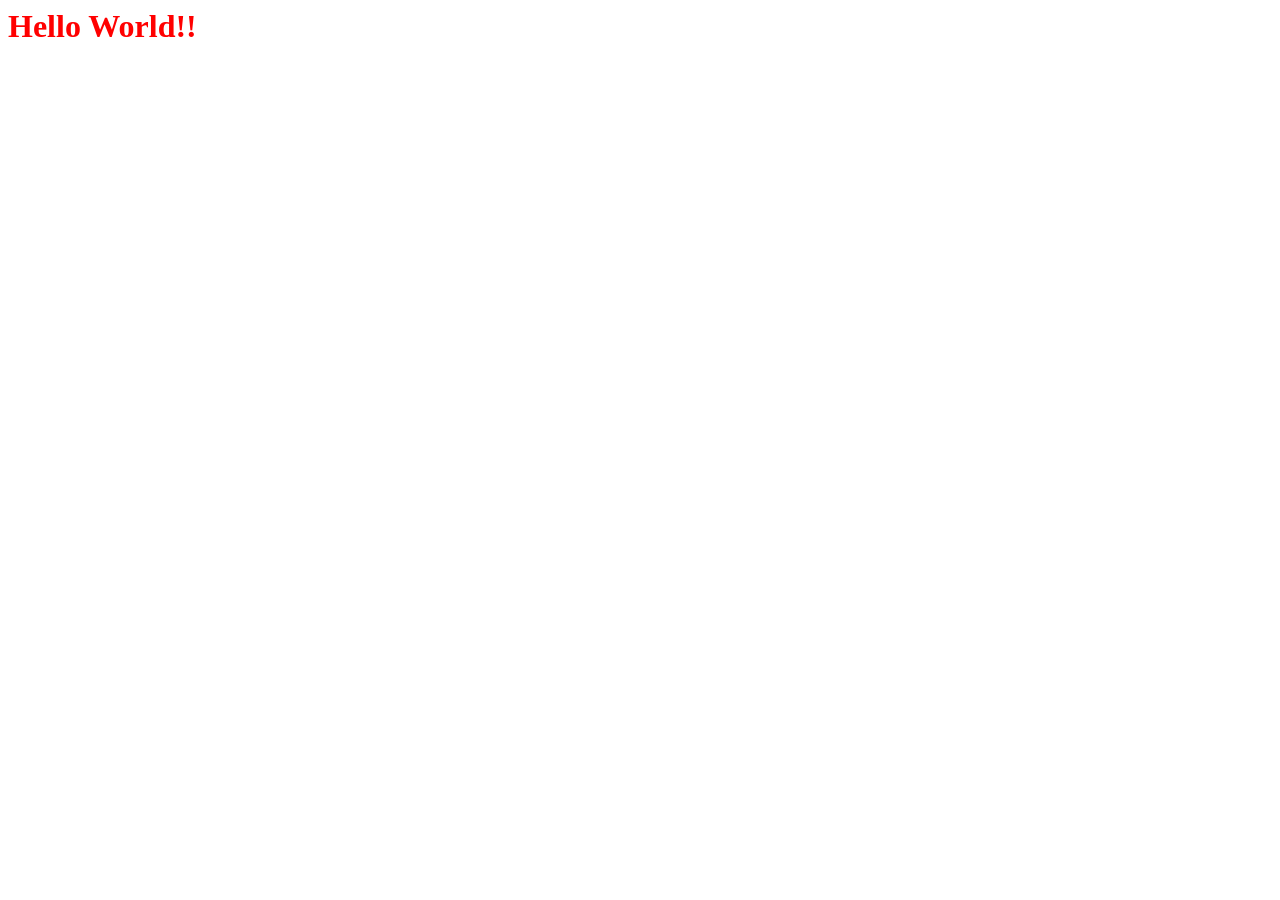
==== index.html @ d2fdbfcd "Add files via upload" ====
<html>

<head>
	<title> My Fisrt Webpage </title>
	
	<script>
		alert {'성보경님 반갑습니다'};
	</script>

	<style>
	 	h1 { color: red; }
	</style>

</head>

<body>
	<h1>Hello World!!</h1>
</body>

</html>
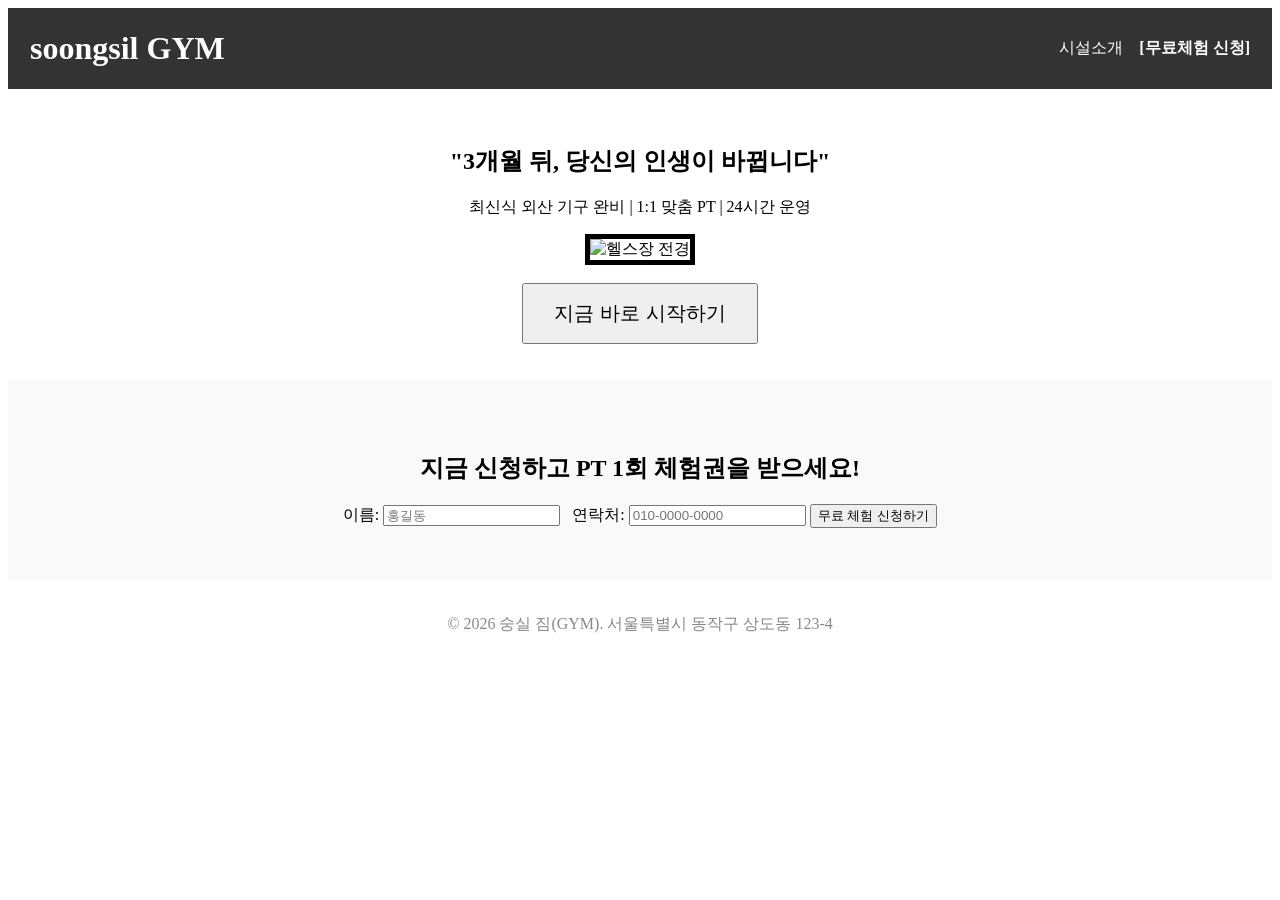
==== commit b136c2ab: "Add files via upload" ====
--- a/index.html
+++ b/index.html
@@ -1,21 +1,61 @@
-<html>
+<!DOCTYPE html>
+<html lang="ko">
+<head>
+    <meta charset="UTF-8">
+    <title>숭실 짐(GYM)</title>
+</head>
+<body>
 
-<head>
-	<title> My Fisrt Webpage </title>
-	
-	<script>
-		alert {'성보경님 반갑습니다'};
-	</script>
+    <table width="100%" bgcolor="#333" cellpadding="20">
+        <tr>
+            <td>
+                <font color="white" size="6"><b>soongsil GYM</b></font>
+            </td>
+            <td align="right">
+                <font color="white">
+                    <a href="#intro" style="color: white; text-decoration: none;">시설소개</a> &nbsp;&nbsp;
+                    <a href="#apply" style="color: white; text-decoration: none;"><b>[무료체험 신청]</b></a>
+                </font>
+            </td>
+        </tr>
+    </table>
 
-	<style>
-	 	h1 { color: red; }
-	</style>
+    <center>
+        <section id="hero"> 
+            <br><br>
+            <h1>"3개월 뒤, 당신의 인생이 바뀝니다"</h1>
+            <p>최신식 외산 기구 완비 | 1:1 맞춤 PT | 24시간 운영</p>
+            
+            
+            <img src="https://images.unsplash.com/photo-1534438327276-14e5300c3a48?auto=format&fit=crop&w=800&q=80" 
+                 alt="헬스장 전경" width="800" border="5">
+            <br><br>
+            <a href="#apply"><button style="padding: 15px 30px; font-size: 20px; cursor: pointer;">지금 바로 시작하기</button></a>
+        </section>
+    </center>
+    
+    <br><br>
 
-</head>
+    <table width="100%" bgcolor="#f9f9f9" cellpadding="50">
+        <tr>
+            <td align="center">
+                <section id="apply">
+                    <h2>지금 신청하고 PT 1회 체험권을 받으세요!</h2>
+                    <form>
+                        이름: <input type="text" name="name" placeholder="홍길동"> &nbsp;
+                        연락처: <input type="tel" name="phone" placeholder="010-0000-0000">
+                        <input type="submit" value="무료 체험 신청하기">
+                    </form>
+                </section>
+            </td>
+        </tr>
+    </table>
 
-<body>
-	<h1>Hello World!!</h1>
+    <footer align="center">
+        <br>
+        <p><font color="#888">© 2026 숭실 짐(GYM). 서울특별시 동작구 상도동 123-4</font></p>
+        <br>
+    </footer>
+
 </body>
-
-</html>
-
+</html>
